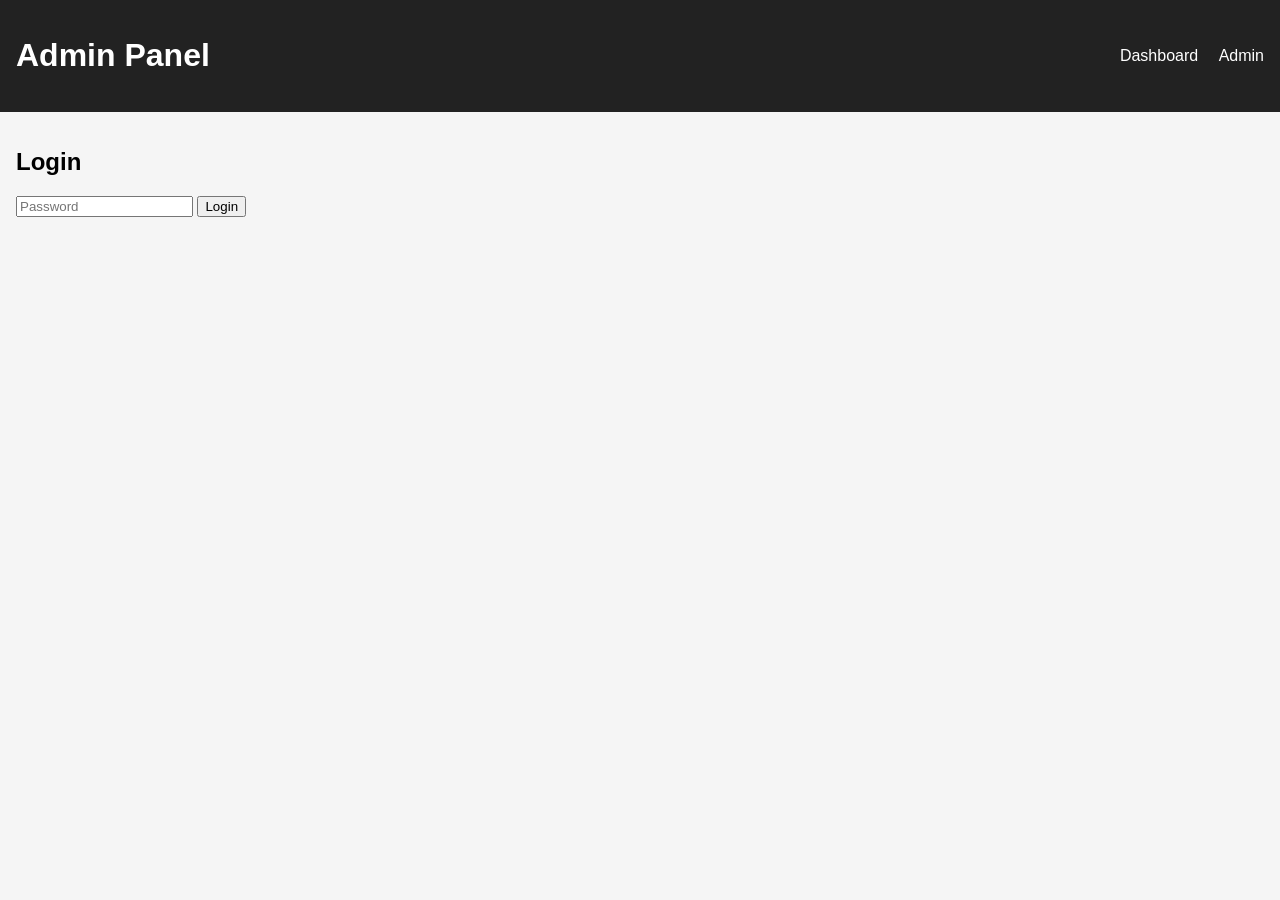
==== web/static/admin.html @ 0f45de49 "created a new folder (web) for the cloud node" ====
<!DOCTYPE html>
<html lang="en">
<head>
    <meta charset="UTF-8">
    <meta name="viewport" content="width=device-width, initial-scale=1.0">
    <title>Admin Panel</title>
    <link rel="stylesheet" href="/static/css/style.css">
</head>
<body>
    <header>
        <h1>Admin Panel</h1>
        <nav>
            <a href="/">Dashboard</a>
            <a href="/admin">Admin</a>
        </nav>
    </header>
    <main id="admin-content">
        <div id="login-section">
            <h2>Login</h2>
            <input type="password" id="admin-password" placeholder="Password">
            <button onclick="login()">Login</button>
            <p id="login-error"></p>
        </div>
        <div id="admin-panel" style="display:none;">
            <h2>Recording</h2>
            <button onclick="startRecording()">Start</button>
            <button onclick="pauseRecording()">Pause</button>
            <button onclick="stopRecording()">Stop</button>
            <p>Status: <span id="recording-status">Idle</span></p>

            <h2>Project</h2>
            <input type="text" id="project-name" placeholder="Project name">
            <label><input type="checkbox" id="save-sd" checked> Save to SD</label>
            <label><input type="checkbox" id="save-db" checked> Save to DB</label>
            <button onclick="newProject()">New Project</button>

            <h2>OTA & Network</h2>
            <button onclick="restartEsp()">Restart ESP32</button>
            <button onclick="switchMode('ap')">Switch to AP Mode</button>
            <button onclick="switchMode('sta')">Switch to STA Mode</button>
            <h3>Network Config</h3>
            <input type="text" id="ap-ssid" placeholder="AP SSID">
            <input type="password" id="ap-password" placeholder="AP Password">
            <input type="text" id="sta-ssid" placeholder="STA SSID">
            <input type="password" id="sta-password" placeholder="STA Password">
            <button onclick="updateNetwork()">Update Network</button>

            <h2>Change Password</h2>
            <input type="password" id="old-password" placeholder="Old password">
            <input type="password" id="new-password" placeholder="New password">
            <button onclick="changePassword()">Change Password</button>

            <p id="admin-message"></p>
        </div>
    </main>
    <script src="/static/js/api.js"></script>
    <script src="/static/js/admin.js"></script>
</body>
</html>
---- static/css/style.css ----
body { font-family: sans-serif; margin: 0; background: #f5f5f5; }
header { background: #222; color: white; padding: 1rem; display: flex; justify-content: space-between; align-items: center; }
nav a { color: white; margin-left: 1rem; text-decoration: none; }
main { padding: 1rem; }
.live-values { display: grid; grid-template-columns: repeat(auto-fill, minmax(150px, 1fr)); gap: 0.5rem; margin-bottom: 2rem; }
.card { background: white; padding: 0.75rem; border-radius: 6px; box-shadow: 0 1px 3px rgba(0,0,0,0.1); display: flex; flex-direction: column; }
.card span { font-size: 0.8rem; color: #666; }
.card strong { font-size: 1.4rem; }
.charts-grid { display: grid; grid-template-columns: 1fr 1fr; gap: 1rem; }
.chart-container { background: white; padding: 1rem; border-radius: 6px; box-shadow: 0 1px 3px rgba(0,0,0,0.1); height: 300px; }
@media (max-width: 768px) { .charts-grid { grid-template-columns: 1fr; } }
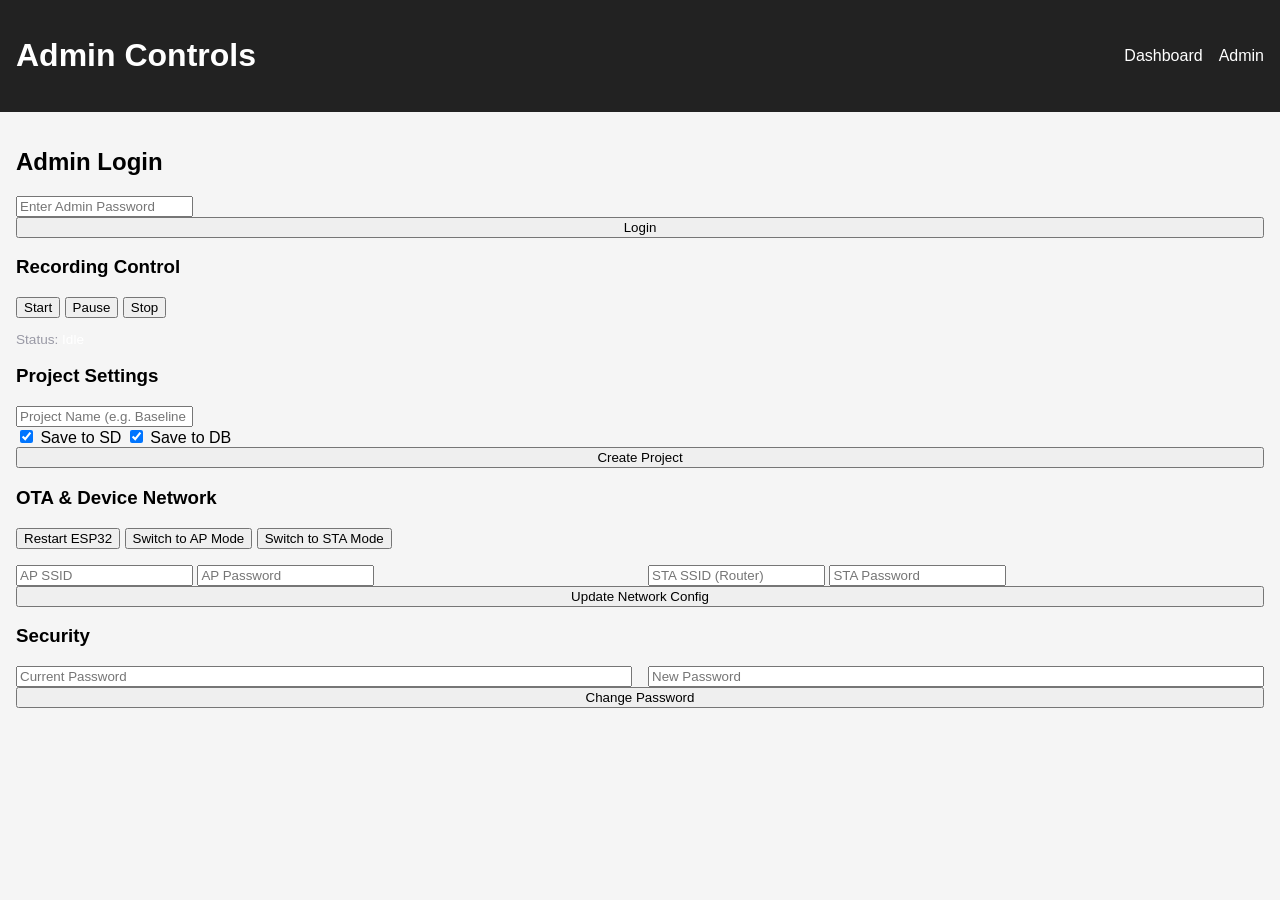
==== commit 64ccc122: "improved styling and added lightweight animation" ====
--- a/web/static/admin.html
+++ b/web/static/admin.html
@@ -4,55 +4,86 @@
     <meta charset="UTF-8">
     <meta name="viewport" content="width=device-width, initial-scale=1.0">
     <title>Admin Panel</title>
+    <link rel="preconnect" href="https://fonts.googleapis.com">
+    <link href="https://fonts.googleapis.com/css2?family=Inter:wght@400;500;600;700&family=JetBrains+Mono:wght@400;500&display=swap" rel="stylesheet">
     <link rel="stylesheet" href="/static/css/style.css">
 </head>
 <body>
     <header>
-        <h1>Admin Panel</h1>
-        <nav>
-            <a href="/">Dashboard</a>
-            <a href="/admin">Admin</a>
-        </nav>
+        <h1>Admin Controls</h1>
+        <nav><a href="/">Dashboard</a><a href="/admin" class="pill">Admin</a></nav>
     </header>
-    <main id="admin-content">
+
+    <main class="admin-container">
+        <!-- Login Section -->
         <div id="login-section">
-            <h2>Login</h2>
-            <input type="password" id="admin-password" placeholder="Password">
-            <button onclick="login()">Login</button>
+            <h2>Admin Login</h2>
+            <input type="password" id="admin-password" placeholder="Enter Admin Password">
+            <button class="primary" onclick="login()" style="width: 100%;">Login</button>
             <p id="login-error"></p>
         </div>
-        <div id="admin-panel" style="display:none;">
-            <h2>Recording</h2>
-            <button onclick="startRecording()">Start</button>
-            <button onclick="pauseRecording()">Pause</button>
-            <button onclick="stopRecording()">Stop</button>
-            <p>Status: <span id="recording-status">Idle</span></p>
 
-            <h2>Project</h2>
-            <input type="text" id="project-name" placeholder="Project name">
-            <label><input type="checkbox" id="save-sd" checked> Save to SD</label>
-            <label><input type="checkbox" id="save-db" checked> Save to DB</label>
-            <button onclick="newProject()">New Project</button>
+        <!-- Main Admin Panel -->
+        <div id="admin-panel">
+            
+            <!-- Recording -->
+            <div class="admin-card">
+                <h3>Recording Control</h3>
+                <div class="btn-row">
+                    <button class="primary" onclick="startRecording()">Start</button>
+                    <button onclick="pauseRecording()">Pause</button>
+                    <button onclick="stopRecording()">Stop</button>
+                </div>
+                <p style="color: #9a9aa6; font-size: 0.85rem;">Status: <span id="recording-status" style="color: #fff;">Idle</span></p>
+            </div>
 
-            <h2>OTA & Network</h2>
-            <button onclick="restartEsp()">Restart ESP32</button>
-            <button onclick="switchMode('ap')">Switch to AP Mode</button>
-            <button onclick="switchMode('sta')">Switch to STA Mode</button>
-            <h3>Network Config</h3>
-            <input type="text" id="ap-ssid" placeholder="AP SSID">
-            <input type="password" id="ap-password" placeholder="AP Password">
-            <input type="text" id="sta-ssid" placeholder="STA SSID">
-            <input type="password" id="sta-password" placeholder="STA Password">
-            <button onclick="updateNetwork()">Update Network</button>
+            <!-- Project -->
+            <div class="admin-card">
+                <h3>Project Settings</h3>
+                <input type="text" id="project-name" placeholder="Project Name (e.g. Baseline Test)">
+                <div class="checkbox-row">
+                    <label><input type="checkbox" id="save-sd" checked> Save to SD</label>
+                    <label><input type="checkbox" id="save-db" checked> Save to DB</label>
+                </div>
+                <button onclick="newProject()" style="width: 100%;">Create Project</button>
+            </div>
 
-            <h2>Change Password</h2>
-            <input type="password" id="old-password" placeholder="Old password">
-            <input type="password" id="new-password" placeholder="New password">
-            <button onclick="changePassword()">Change Password</button>
+            <!-- OTA & Network -->
+            <div class="admin-card full-width">
+                <h3>OTA & Device Network</h3>
+                <div class="btn-row">
+                    <button onclick="restartEsp()">Restart ESP32</button>
+                    <button onclick="switchMode('ap')">Switch to AP Mode</button>
+                    <button onclick="switchMode('sta')">Switch to STA Mode</button>
+                </div>
+                
+                <div style="display: grid; grid-template-columns: 1fr 1fr; gap: 1rem; margin-top: 1rem;">
+                    <div>
+                        <input type="text" id="ap-ssid" placeholder="AP SSID">
+                        <input type="password" id="ap-password" placeholder="AP Password">
+                    </div>
+                    <div>
+                        <input type="text" id="sta-ssid" placeholder="STA SSID (Router)">
+                        <input type="password" id="sta-password" placeholder="STA Password">
+                    </div>
+                </div>
+                <button onclick="updateNetwork()" style="width: 100%;">Update Network Config</button>
+            </div>
 
-            <p id="admin-message"></p>
+            <!-- Change Password -->
+            <div class="admin-card full-width">
+                <h3>Security</h3>
+                <div style="display: grid; grid-template-columns: 1fr 1fr; gap: 1rem;">
+                    <input type="password" id="old-password" placeholder="Current Password">
+                    <input type="password" id="new-password" placeholder="New Password">
+                </div>
+                <button onclick="changePassword()" style="width: 100%;">Change Password</button>
+            </div>
+
+            <p id="admin-message" class="full-width"></p>
         </div>
     </main>
+
     <script src="/static/js/api.js"></script>
     <script src="/static/js/admin.js"></script>
 </body>
